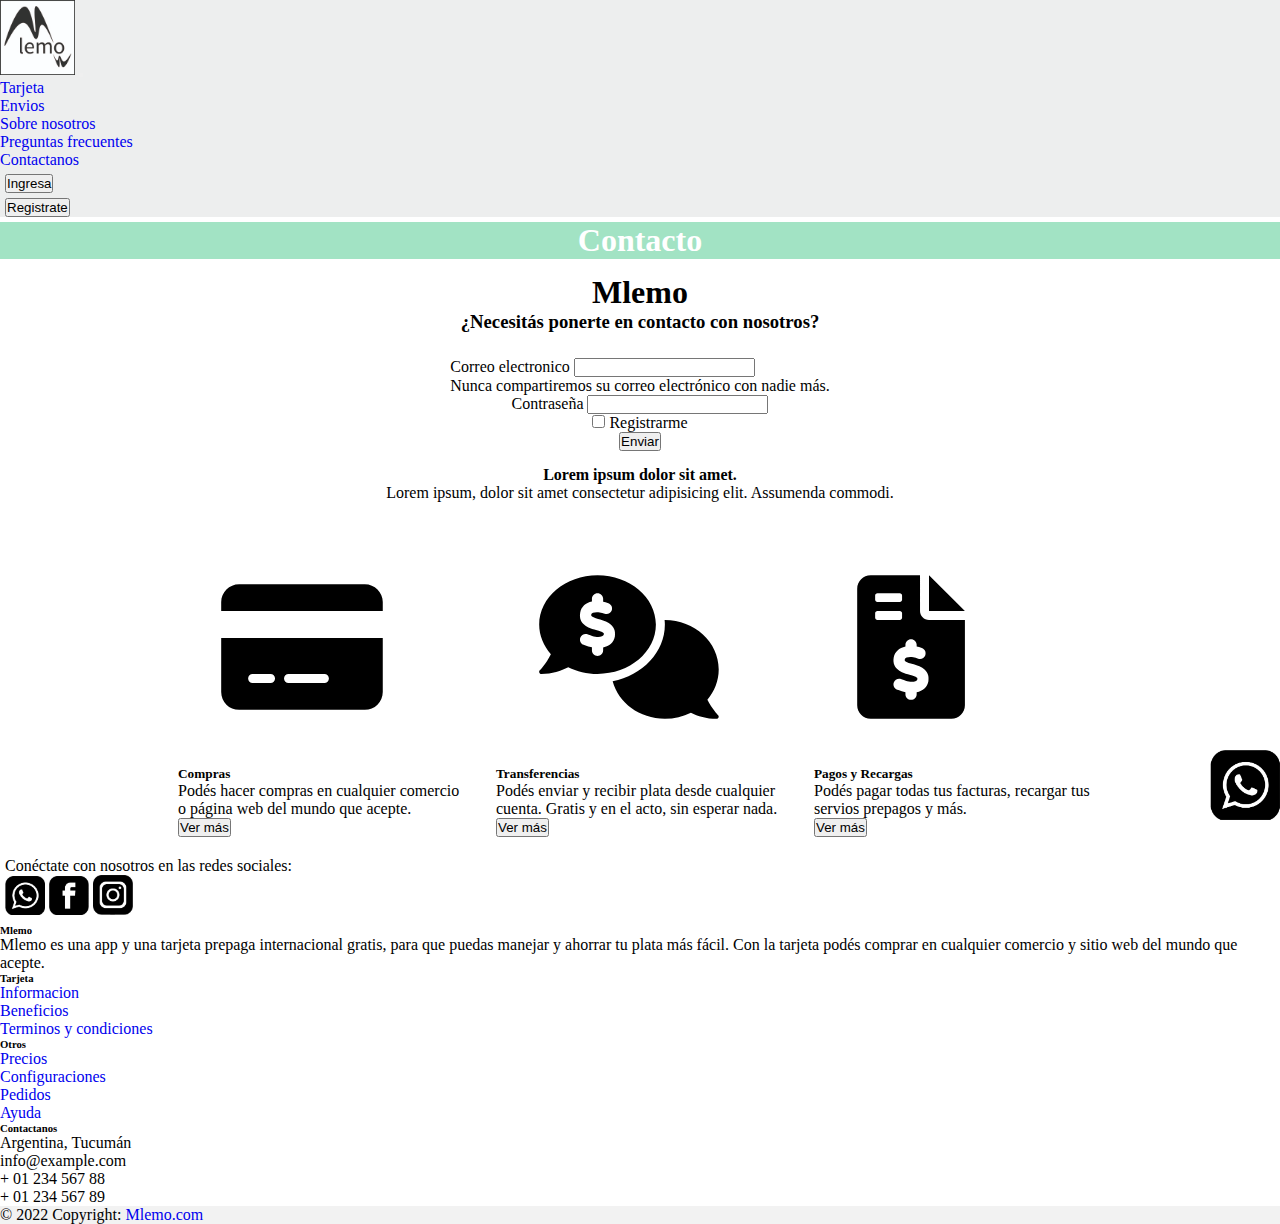
==== pages/contactanos.html @ bfd78b09 "Agregando paginas" ====
<!DOCTYPE html>
<html lang="en">
<head>
    <meta charset="UTF-8">
    <meta http-equiv="X-UA-Compatible" content="IE=edge">
    <meta name="viewport" content="width=device-width, initial-scale=1.0">
    <title>Mlemo - Contactanos</title>
    <link rel="stylesheet" href="../css/style.css">
    <link rel="shortcut icon" href="../images/mlemo-logo.jpg" type="image/x-icon">
    <link href="https://cdn.jsdelivr.net/npm/bootstrap@5.2.0/dist/css/bootstrap.min.css" rel="stylesheet" integrity="sha384-gH2yIJqKdNHPEq0n4Mqa/HGKIhSkIHeL5AyhkYV8i59U5AR6csBvApHHNl/vI1Bx" crossorigin="anonymous">
    <link href="/your-path-to-fontawesome/css/all.css" rel="stylesheet">   
  </head>
<body>
  <header>
    <nav class="navbar navbar-expand-lg">
      <div class="container-fluid">
        <a class="navbar-brand" href="../index.html">
          <img class="logo" src="../images/mlemo-logo.jpg" alt="logo">
        </a>
        <button class="navbar-toggler" type="button" data-bs-toggle="collapse" data-bs-target="#navbarSupportedContent" aria-controls="navbarSupportedContent" aria-expanded="false" aria-label="Toggle navigation">
          <span class="navbar-toggler-icon"></span>
        </button>
        <div class="collapse navbar-collapse" id="navbarSupportedContent">
          <ul class="navbar-nav me-auto mb-2 mb-lg-0">
            <li class="nav-item">
              <a class="nav-link active" aria-current="page" href="../pages/tarjeta.html">Tarjeta</a>
            </li>
            <li class="nav-item">
              <a class="nav-link active" aria-current="page" href="../pages/envios.html">Envios</a>
            </li>
            <li class="nav-item">
              <a class="nav-link active" aria-current="page" href="../pages/sobre-nosotros.html">Sobre nosotros</a>
            </li>
            <li class="nav-item">
              <a class="nav-link active" aria-current="page" href="../pages/preguntas-frecuentes.html">Preguntas frecuentes</a>
            </li>
            <li class="nav-item">
              <a class="nav-link active" aria-current="page" href="../pages/contactanos.html">Contactanos</a>
            </li>
          </ul>
          <form class="d-flex">
            <button class="btn btn-outline-success" type="submit">Ingresa</button>
          </form>
          <form class="d-flex">         
            <button class="btn btn-outline-success" type="submit">Registrate</button>
          </form>
        </div>
      </div>
    </nav>
  </header>
    <section class="titulo1">
      <h1>Contacto</h1>
    </section>
    <section class="section1">
      <h1>Mlemo</h1>
      <h3>¿Necesitás ponerte en contacto con nosotros?</h3>
    </section>
    <section>
      <form class="formulario">
        <div class="mb-3 container">
          <label for="exampleInputEmail1" class="form-label">Correo electronico</label>
          <input type="email" class="form-control" id="exampleInputEmail1" aria-describedby="emailHelp">
          <div id="emailHelp" class="form-text">Nunca compartiremos su correo electrónico con nadie más.</div>
        </div>
        <div class="mb-3 container">
          <label for="exampleInputPassword1" class="form-label">Contraseña</label>
          <input type="password" class="form-control" id="exampleInputPassword1">
        </div>
        <div class="mb-3 form-check container">
          <input type="checkbox" class="form-check-input" id="exampleCheck1">
          <label class="form-check-label" for="exampleCheck1">Registrarme</label>
        </div>
        <button class="btn btn-outline-success boton1" type="submit">Enviar</button>
      </form>
    </section>
    <section class="section3">
      <h4 class="texto1">Lorem ipsum dolor sit amet.</h4>
      <p>Lorem ipsum, dolor sit amet consectetur adipisicing elit. Assumenda commodi.</p>
    </section>
    <section class="section4">
      <div class="card" style="width: 18rem;">
        <svg class="img2" xmlns="http://www.w3.org/2000/svg" viewBox="0 0 576 512"><!--! Font Awesome Pro 6.1.2 by @fontawesome - https://fontawesome.com License - https://fontawesome.com/license (Commercial License) Copyright 2022 Fonticons, Inc. --><path d="M512 32C547.3 32 576 60.65 576 96V128H0V96C0 60.65 28.65 32 64 32H512zM576 416C576 451.3 547.3 480 512 480H64C28.65 480 0 451.3 0 416V224H576V416zM112 352C103.2 352 96 359.2 96 368C96 376.8 103.2 384 112 384H176C184.8 384 192 376.8 192 368C192 359.2 184.8 352 176 352H112zM240 384H368C376.8 384 384 376.8 384 368C384 359.2 376.8 352 368 352H240C231.2 352 224 359.2 224 368C224 376.8 231.2 384 240 384z"/></svg>
        <div class="card-body">
          <h5 class="card-title">Compras</h5>
          <p class="card-text">Podés hacer compras en cualquier comercio o página web del mundo que acepte.</p>
          <button class="btn btn-outline-success" type="submit">Ver más</button>
        </div>
      </div>
      <div class="card" style="width: 18rem;">
        <svg class="img2" xmlns="http://www.w3.org/2000/svg" viewBox="0 0 640 512"><!--! Font Awesome Pro 6.1.2 by @fontawesome - https://fontawesome.com License - https://fontawesome.com/license (Commercial License) Copyright 2022 Fonticons, Inc. --><path d="M416 176C416 78.8 322.9 0 208 0S0 78.8 0 176c0 39.57 15.62 75.96 41.67 105.4c-16.39 32.76-39.23 57.32-39.59 57.68c-2.1 2.205-2.67 5.475-1.441 8.354C1.9 350.3 4.602 352 7.66 352c38.35 0 70.76-11.12 95.74-24.04C134.2 343.1 169.8 352 208 352C322.9 352 416 273.2 416 176zM269.8 218.3C266.2 239.2 250.4 252.1 228 257.7V268c0 11.03-8.953 20-20 20s-20-8.969-20-20V257.2c-8.682-1.922-17.3-4.723-25.06-7.512l-4.266-1.5C148.3 244.5 142.8 233.1 146.5 222.7c3.688-10.41 15.11-15.81 25.52-12.22l4.469 1.625c7.844 2.812 16.72 6 23.66 7.031C213.8 221.3 229 219.3 230.4 211.5C231.3 206.4 231.8 203.6 202.5 195.2L196.7 193.5c-17.33-5.094-57.92-17-50.52-59.84C149.8 112.8 165.6 98.76 188 93.99V84c0-11.03 8.953-20 20-20s20 8.969 20 20v10.63c5.453 1.195 11.34 2.789 18.56 5.273C257 103.5 262.5 114.9 258.9 125.4C255.3 135.8 243.8 141.3 233.4 137.7c-5.859-2.031-12-4-17.59-4.844C202.2 130.8 186.1 132.7 185.6 140.5C184.8 144.1 184.3 148.2 207.1 155.2L213.5 156.8C235.8 163.1 277.3 175 269.8 218.3zM599.6 443.7C624.8 413.9 640 376.6 640 336C640 238.8 554 160 448 160c-.3145 0-.6191 .041-.9336 .043C447.5 165.3 448 170.6 448 176c0 98.62-79.68 181.2-186.1 202.5C282.7 455.1 357.1 512 448 512c33.69 0 65.32-8.008 92.85-21.98C565.2 502 596.1 512 632.3 512c3.059 0 5.76-1.725 7.02-4.605c1.229-2.879 .6582-6.148-1.441-8.354C637.6 498.7 615.9 475.3 599.6 443.7z"/></svg>
        <div class="card-body">
          <h5 class="card-title">Transferencias</h5>
          <p class="card-text">Podés enviar y recibir plata desde cualquier cuenta. Gratis y en el acto, sin esperar nada.</p>
          <button class="btn btn-outline-success" type="submit">Ver más</button>
        </div>
      </div>
      <div class="card" style="width: 18rem;">
        <svg class="img2" xmlns="http://www.w3.org/2000/svg" viewBox="0 0 384 512"><!--! Font Awesome Pro 6.1.2 by @fontawesome - https://fontawesome.com License - https://fontawesome.com/license (Commercial License) Copyright 2022 Fonticons, Inc. --><path d="M384 128h-128V0L384 128zM256 160H384v304c0 26.51-21.49 48-48 48h-288C21.49 512 0 490.5 0 464v-416C0 21.49 21.49 0 48 0H224l.0039 128C224 145.7 238.3 160 256 160zM64 88C64 92.38 67.63 96 72 96h80C156.4 96 160 92.38 160 88v-16C160 67.63 156.4 64 152 64h-80C67.63 64 64 67.63 64 72V88zM72 160h80C156.4 160 160 156.4 160 152v-16C160 131.6 156.4 128 152 128h-80C67.63 128 64 131.6 64 136v16C64 156.4 67.63 160 72 160zM197.5 316.8L191.1 315.2C168.3 308.2 168.8 304.1 169.6 300.5c1.375-7.812 16.59-9.719 30.27-7.625c5.594 .8438 11.73 2.812 17.59 4.844c10.39 3.594 21.83-1.938 25.45-12.34c3.625-10.44-1.891-21.84-12.33-25.47c-7.219-2.484-13.11-4.078-18.56-5.273V248c0-11.03-8.953-20-20-20s-20 8.969-20 20v5.992C149.6 258.8 133.8 272.8 130.2 293.7c-7.406 42.84 33.19 54.75 50.52 59.84l5.812 1.688c29.28 8.375 28.8 11.19 27.92 16.28c-1.375 7.812-16.59 9.75-30.31 7.625c-6.938-1.031-15.81-4.219-23.66-7.031l-4.469-1.625c-10.41-3.594-21.83 1.812-25.52 12.22c-3.672 10.41 1.781 21.84 12.2 25.53l4.266 1.5c7.758 2.789 16.38 5.59 25.06 7.512V424c0 11.03 8.953 20 20 20s20-8.969 20-20v-6.254c22.36-4.793 38.21-18.53 41.83-39.43C261.3 335 219.8 323.1 197.5 316.8z"/></svg>
        <div class="card-body">
          <h5 class="card-title">Pagos y Recargas</h5>
          <p class="card-text">Podés pagar todas tus facturas, recargar tus servios prepagos y más.</p>
          <button class="btn btn-outline-success" type="submit">Ver más</button>
        </div>
      </div>
    </section>
    <div>
      <a href="https://www.whatsapp.com/?lang=es">
          <img class="wp" src="../images/logo-wp.png" alt="logo whatsapp">
      </a>
    </div>

  <footer class="text-center text-lg-start bg-light text-muted">
    <section class="d-flex justify-content-center justify-content-lg-between p-4 border-bottom">
      <div class="me-5 d-none d-lg-block">
        <span>Conéctate con nosotros en las redes sociales:</span>
      </div>
      <div>
        <a href="https://www.whatsapp.com/" class="me-4 text-reset">
          <img class="logo2" src="../images/logo-wp.png" alt="Whatssapp">
        </a>
        <a href="https://es-la.facebook.com/" class="me-4 text-reset">
          <img class="logo2" src="../images/logo-facebook.png" alt="Facebook">
        </a>
        <a href="https://www.instagram.com/" class="me-4 text-reset">
          <img class="logo2" src="../images/logo-instagram.jpg" alt="instagram">
        </a>
      </div>
    </section>
    <section class="">
      <div class="container text-center text-md-start mt-5">
        <div class="row mt-3">
          <div class="col-md-3 col-lg-4 col-xl-3 mx-auto mb-4">
            <h6 class="text-uppercase fw-bold mb-4">
              <i class="fas fa-gem me-3"></i>Mlemo
            </h6>
            <p>
              Mlemo es una app y una tarjeta prepaga internacional gratis, para que puedas manejar y ahorrar tu plata más fácil. Con la tarjeta podés comprar en cualquier comercio y sitio web del mundo que acepte.
            </p>
          </div>
          <div class="col-md-2 col-lg-2 col-xl-2 mx-auto mb-4">
            <h6 class="text-uppercase fw-bold mb-4">
              Tarjeta
            </h6>
            <p>
              <a href="#!" class="text-reset">Informacion</a>
            </p>
            <p>
              <a href="#!" class="text-reset">Beneficios</a>
            </p>
            <p>
              <a href="#!" class="text-reset">Terminos y condiciones</a>
            </p>
          </div>
          <div class="col-md-3 col-lg-2 col-xl-2 mx-auto mb-4">
            <h6 class="text-uppercase fw-bold mb-4">
              Otros 
            </h6>
            <p>
              <a href="#!" class="text-reset">Precios</a>
            </p>
            <p>
              <a href="#!" class="text-reset">Configuraciones</a>
            </p>
            <p>
              <a href="#!" class="text-reset">Pedidos</a>
            </p>
            <p>
              <a href="#!" class="text-reset">Ayuda</a>
            </p>
          </div>
          <div class="col-md-4 col-lg-3 col-xl-3 mx-auto mb-md-0 mb-4">
            <!-- Links -->
            <h6 class="text-uppercase fw-bold mb-4">Contactanos</h6>
            <p><i class="fas fa-home me-3"></i>Argentina, Tucumán</p>
            <p>
              <i class="fas fa-envelope me-3"></i>
              info@example.com
            </p>
            <p><i class="fas fa-phone me-3"></i> + 01 234 567 88</p>
            <p><i class="fas fa-print me-3"></i> + 01 234 567 89</p>
          </div>
        </div>
      </div>
    </section>
    <div class="text-center p-4" style="background-color: rgba(0, 0, 0, 0.05);">
      © 2022 Copyright:
      <a class="text-reset fw-bold" href="https://mleom1.github.io/proyecto-medina-leonardo/">Mlemo.com</a>
    </div>
  </footer>
  <script src="https://cdn.jsdelivr.net/npm/bootstrap@5.2.0/dist/js/bootstrap.bundle.min.js" integrity="sha384-A3rJD856KowSb7dwlZdYEkO39Gagi7vIsF0jrRAoQmDKKtQBHUuLZ9AsSv4jD4Xa" crossorigin="anonymous"></script>
</body>
</html>
---- css/style.css ----
* {
  box-sizing: border-box;
  margin: 0;
  padding: 0;
  text-decoration: none; }

header .navbar {
  background-color: #edeeee; }
  header .navbar .logo {
    height: 75px; }

header div ul li .nav-link:hover {
  background-color: #a2e3c4; }

header .d-flex {
  margin: 5px 5px 5px 5px; }

.titulo1 {
  display: flex;
  flex-direction: column;
  align-items: center;
  background-color: #a2e3c4;
  color: white; }

section form .formulario {
  display: flex;
  flex-direction: column;
  justify-content: center;
  align-items: center;
  align-content: center;
  margin: 10px; }

.section1 {
  display: flex;
  flex-direction: column;
  align-items: center;
  margin-bottom: 25px;
  margin-top: 15px; }
  .section1 form {
    margin: 5px 5px 5px 5px; }

.section2 {
  display: flex;
  height: auto;
  width: 100%;
  justify-content: center;
  align-items: center;
  flex-wrap: nowrap;
  flex-direction: column; }
  .section2 .tarjeta {
    width: 70%;
    margin: 5px;
    border: #a2e3c4 solid 3px;
    border-radius: 10px;
    transition: transform .1s; }
    .section2 .tarjeta:hover {
      transform: scale(0.95); }

.section3 {
  display: flex;
  flex-direction: column;
  align-items: center;
  align-content: space-between;
  justify-content: center;
  margin: 15px; }
  .section3 .texto1 {
    display: flex; }

.section4 {
  display: flex;
  justify-content: center;
  align-items: center; }
  .section4 .card {
    margin: 15px;
    height: auto; }
    .section4 .card:hover {
      transform: scale(1.05); }
    .section4 .card .img2 {
      padding: 15%;
      height: 230px;
      color: blue; }
      .section4 .card .img2:hover {
        background-color: #a2e3c4; }

.wp {
  width: 70px;
  height: 70px;
  position: fixed;
  top: 750px;
  right: 0%; }

.d-flex {
  margin: 5px 5px 5px 5px; }

.formulario {
  display: flex;
  flex-direction: column;
  justify-content: center;
  align-items: center;
  align-content: center;
  margin: 10px; }

footer section div .logo2 {
  width: 40px;
  text-decoration: none; }

@media (max-width: 580px) {
  .section3 {
    display: flex;
    flex-direction: column;
    flex-wrap: wrap;
    justify-content: center;
    align-content: center;
    align-items: center; } }
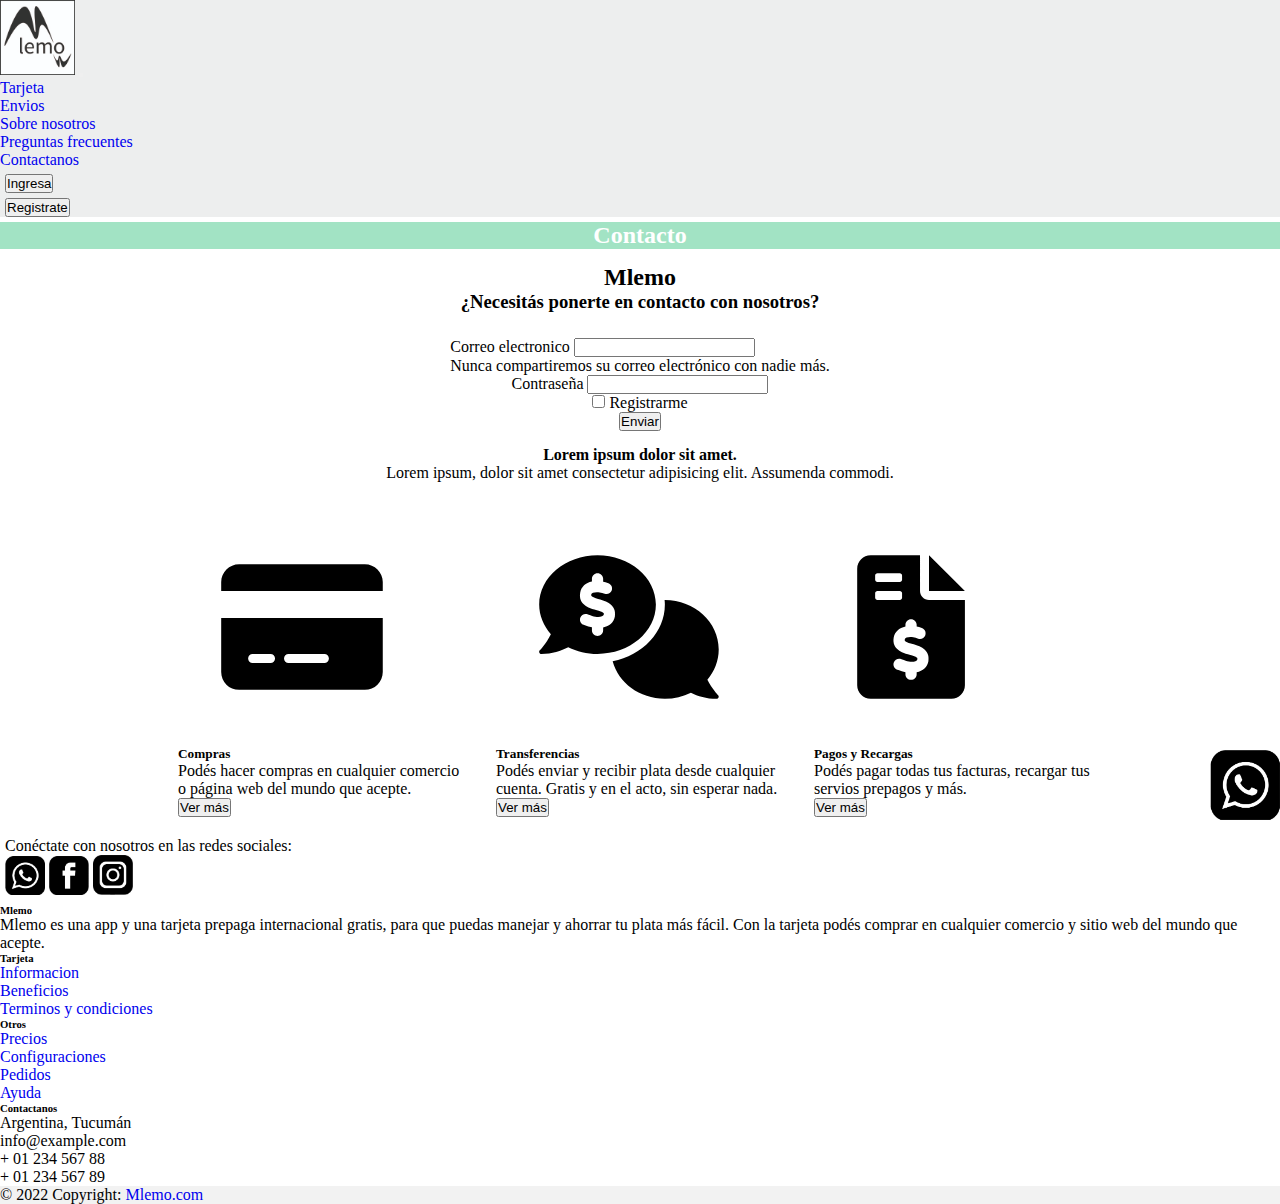
==== commit 4af4768e: "Terminado segundo desafio sass" ====
--- a/pages/contactanos.html
+++ b/pages/contactanos.html
@@ -4,6 +4,10 @@
     <meta charset="UTF-8">
     <meta http-equiv="X-UA-Compatible" content="IE=edge">
     <meta name="viewport" content="width=device-width, initial-scale=1.0">
+    <!--Keywords-->
+    <meta name="Keywords" content="formulario, comentario, ayuda, error, mas informacion">
+    <!--Description-->
+    <meta name="description" content="Te mostramos nuestros medios de contacto ; Chateá con nosotros desde la app de Mlemo. Chat de la app ; Podés escribirnos por mail.">
     <title>Mlemo - Contactanos</title>
     <link rel="stylesheet" href="../css/style.css">
     <link rel="shortcut icon" href="../images/mlemo-logo.jpg" type="image/x-icon">
@@ -49,10 +53,10 @@
     </nav>
   </header>
     <section class="titulo1">
-      <h1>Contacto</h1>
+      <h2>Contacto</h2>
     </section>
     <section class="section1">
-      <h1>Mlemo</h1>
+      <h2>Mlemo</h2>
       <h3>¿Necesitás ponerte en contacto con nosotros?</h3>
     </section>
     <section>
--- a/css/style.css
+++ b/css/style.css
@@ -1,3 +1,5 @@
+@import url("https://fonts.googleapis.com/css2?family=Kanit:wght@300;400;700&display=swap");
+@import url("https://fonts.googleapis.com/css2?family=Anek+Telugu:wght@300;400;700&display=swap");
 * {
   box-sizing: border-box;
   margin: 0;
@@ -77,8 +79,7 @@
       transform: scale(1.05); }
     .section4 .card .img2 {
       padding: 15%;
-      height: 230px;
-      color: blue; }
+      height: 230px; }
       .section4 .card .img2:hover {
         background-color: #a2e3c4; }
 
